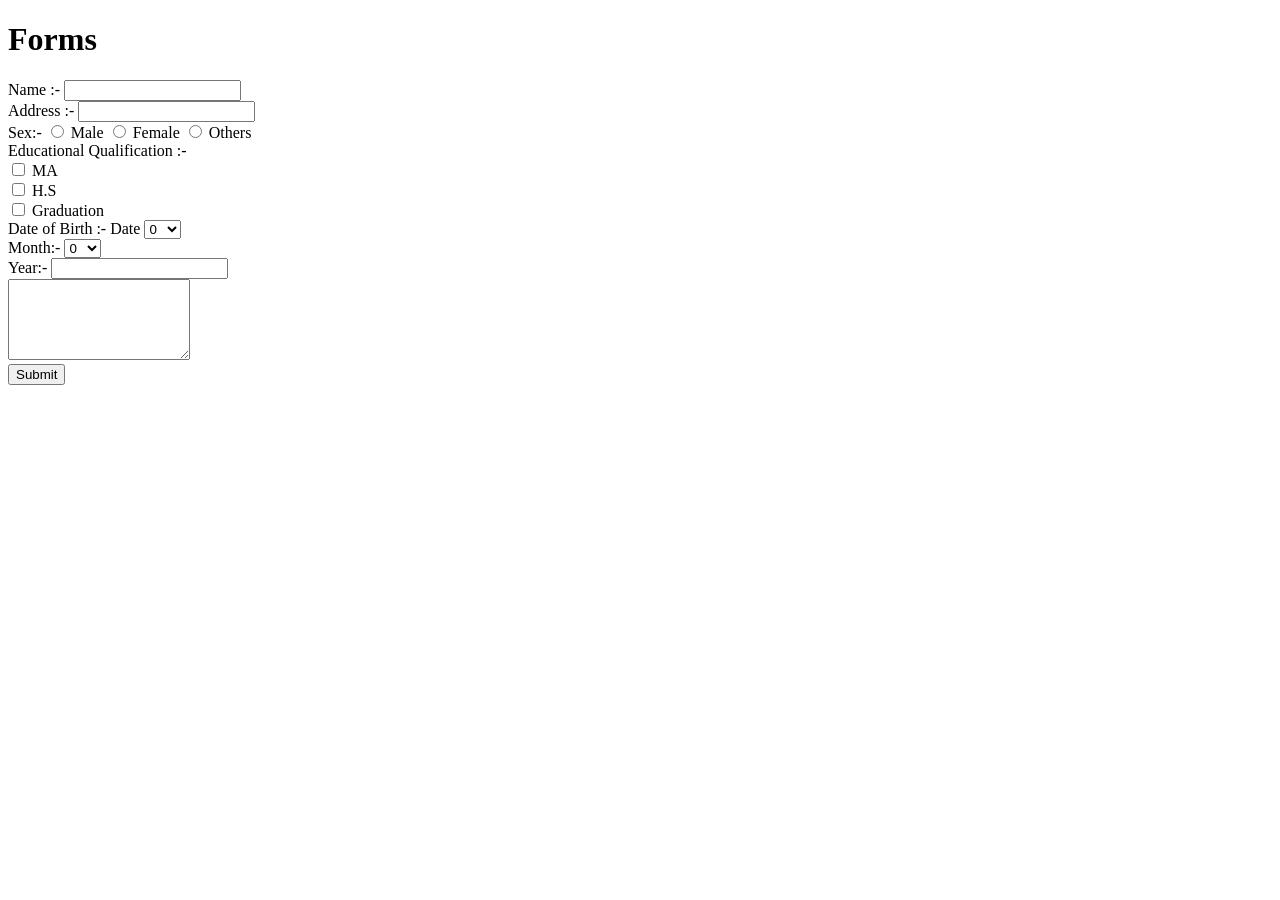
==== Frontend/HTML/Form/form.html @ 26181216 "Add Form" ====
<!DOCTYPE html>
<html lang="en">
<head>
    <meta charset="UTF-8">
    <meta name="viewport" content="width=device-width, initial-scale=1.0">
    <title>Submit Forms</title>
</head>
<body>
    <h1>Forms</h1>
   <form action="post">
    <div>
    Name :- <input type="text" >
    </div>
    <div>
    Address :- <input type="text size"="50">
    </div>
     <div>
        Sex:-
         <input type="radio" id="male" name="gender" value="male">
         <label for="male">Male</label>
          <input type="radio" id="female" name="gender" value="female">
         <label for="female">Female</label>
         <input type="radio" name="gender" id="others" value="others">
         <label for="others">Others</label>
    </div>
    <div>
        Educational Qualification :-  
        <div><input type="CheckBox"> MA</div> 
        <div><input type="checkbox"> H.S </div>
        <div><input type="checkbox"> Graduation </div>
        Date of Birth :- 
        Date <select name="" id="">
        <option value="">0</option>
        <option value="">1</option>
        <option value="">2</option>
        <option value="">3</option>
        <option value="">4</option>
        <option value="">5</option>
        <option value="">6</option>
        <option value="">7</option>
        <option value="">8</option>
        <option value="">9</option>
        <option value="">10</option>
        <option value="">11</option>
        <option value="">12</option>
        <option value="">13</option>
        <option value="">14</option>
        <option value="">15</option>
        <option value="">16</option>
        <option value="">17</option>
        <option value="">18</option>
        <option value="">19</option>
        <option value="">20</option>
        <option value="">21</option>
        <option value="">22</option>
        <option value="">23</option>
        <option value="">24</option>
        <option value="">25</option>
        <option value="">26</option>
        <option value="">28</option>
        <option value="">29</option>
        <option value="">30</option>
        <option value="">31</option>
        </select>
    </div>
    <div>
    Month:- 
     <select>
        <option value="">0</option>
        <option value="">1</option>
        <option value="">2</option>
        <option value="">3</option>
        <option value="">4</option>
        <option value="">5</option>
        <option value="">6</option>
        <option value="">7</option>
        <option value="">8</option>
        <option value="">9</option>
        <option value="">10</option>
        <option value="">11</option>
        <option value="">12</option>
     </select>
    </div>
    <div>
        Year:- <input type="text">
    </div>
    <textarea rows="5" columns="15"></textarea> <br>
    <!-- <input type="button value=same"> -->
    <input type="submit">
</form>    
</body>
</html>
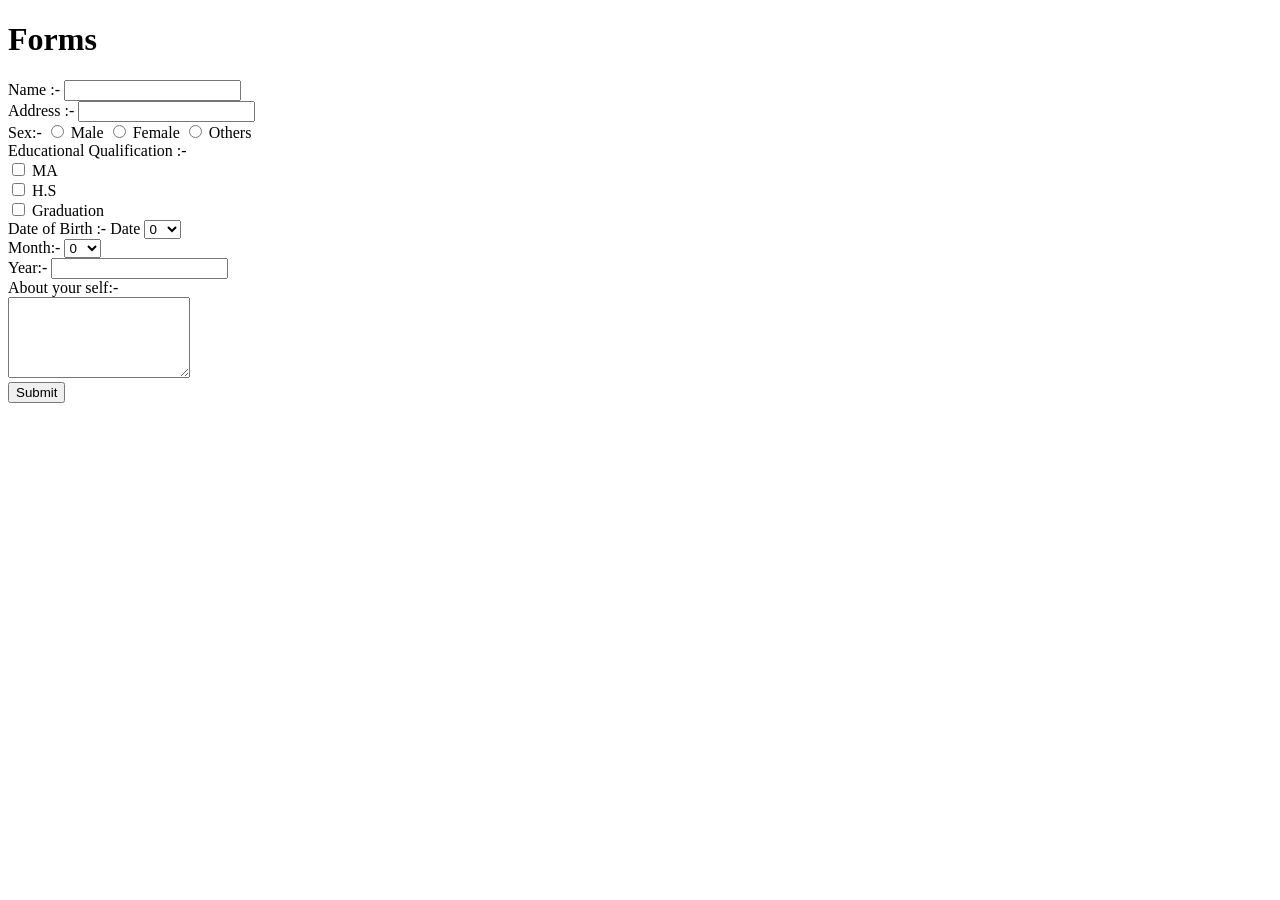
==== commit 596d1ceb: "Add Changes" ====
--- a/Frontend/HTML/Form/form.html
+++ b/Frontend/HTML/Form/form.html
@@ -29,7 +29,10 @@
         <div><input type="checkbox"> H.S </div>
         <div><input type="checkbox"> Graduation </div>
         Date of Birth :- 
-        Date <select name="" id="">
+        Date 
+        <select name="" id="">
+        <!-- We can use input also for saving lines -->
+         <!-- <input type="text"> -->
         <option value="">0</option>
         <option value="">1</option>
         <option value="">2</option>
@@ -60,12 +63,14 @@
         <option value="">28</option>
         <option value="">29</option>
         <option value="">30</option>
-        <option value="">31</option>
+        <option value="">31</option> 
         </select>
     </div>
     <div>
     Month:- 
      <select>
+         <!-- We can use input also for saving lines -->
+          <!-- <input type="text"> -->
         <option value="">0</option>
         <option value="">1</option>
         <option value="">2</option>
@@ -84,9 +89,12 @@
     <div>
         Year:- <input type="text">
     </div>
+    <div>
+    About your self:- <br>
     <textarea rows="5" columns="15"></textarea> <br>
     <!-- <input type="button value=same"> -->
     <input type="submit">
+    </div>
 </form>    
 </body>
 </html>
